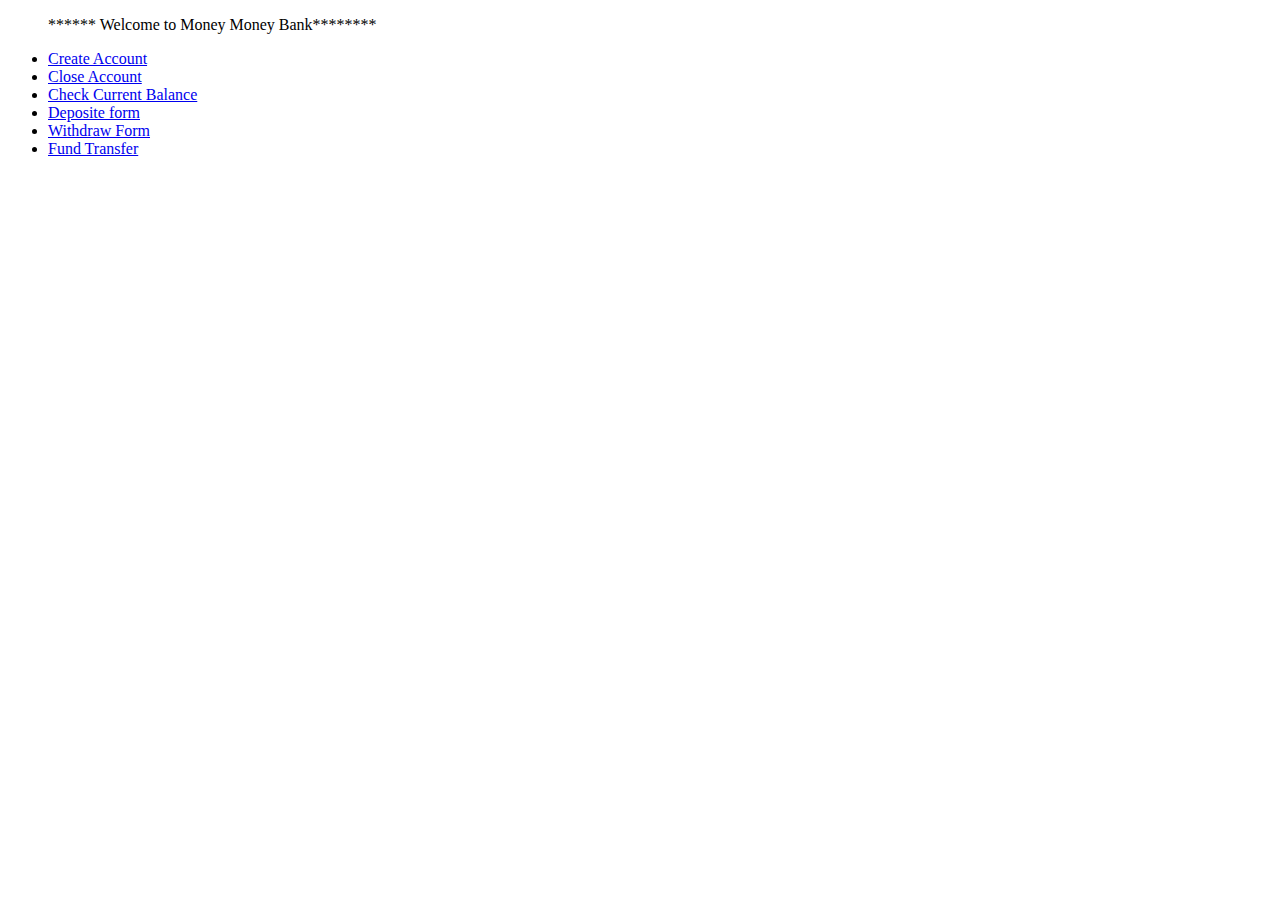
==== WebContent/index.html @ a79428c1 "adds mmbankweb app" ====
<!DOCTYPE html>
<html>
<head>
<meta charset="ISO-8859-1">
<title>MMBamck Application</title>
</head>
<body>

<form action="">

  <ul><p>****** Welcome to Money Money Bank********</p>
   <li> <a href="addNewAccount.mm">Create Account</a></li>
  <li> <a href="closeAccount.mm">Close Account</a></li>
  <li> <a href="checkBalance.mm">Check Current Balance</a></li>
   <li> <a href="deposit.mm">Deposite form</a></li>
    <li> <a href="withdraw.mm">Withdraw Form</a></li>
       <li> <a href="FundTransfer.mm">Fund Transfer</a></li>
  </ul>				
</form> 		
</body>
</html>
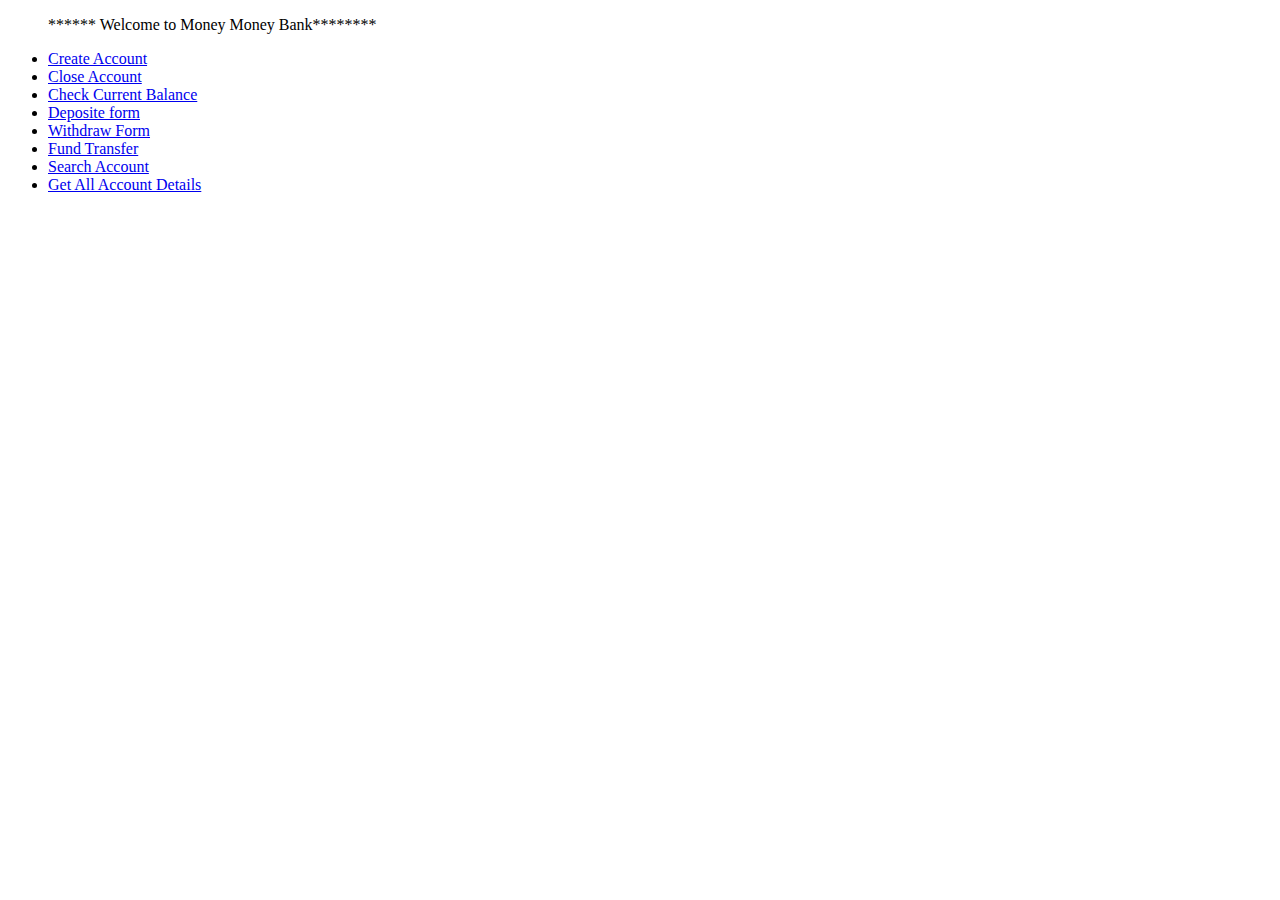
==== commit 0b301112: "adds jsp files" ====
--- a/WebContent/index.html
+++ b/WebContent/index.html
@@ -13,8 +13,11 @@
   <li> <a href="closeAccount.mm">Close Account</a></li>
   <li> <a href="checkBalance.mm">Check Current Balance</a></li>
    <li> <a href="deposit.mm">Deposite form</a></li>
-    <li> <a href="withdraw.mm">Withdraw Form</a></li>
-       <li> <a href="FundTransfer.mm">Fund Transfer</a></li>
+   <li> <a href="withdraw.mm">Withdraw Form</a></li>
+   <li> <a href="FundTransfer.mm">Fund Transfer</a></li>
+    <li><a href="searchForm.mm">Search Account</a></li>
+ <li><a href="getAll.mm">Get All Account Details</a></li>
+       
   </ul>				
 </form> 		
 </body>
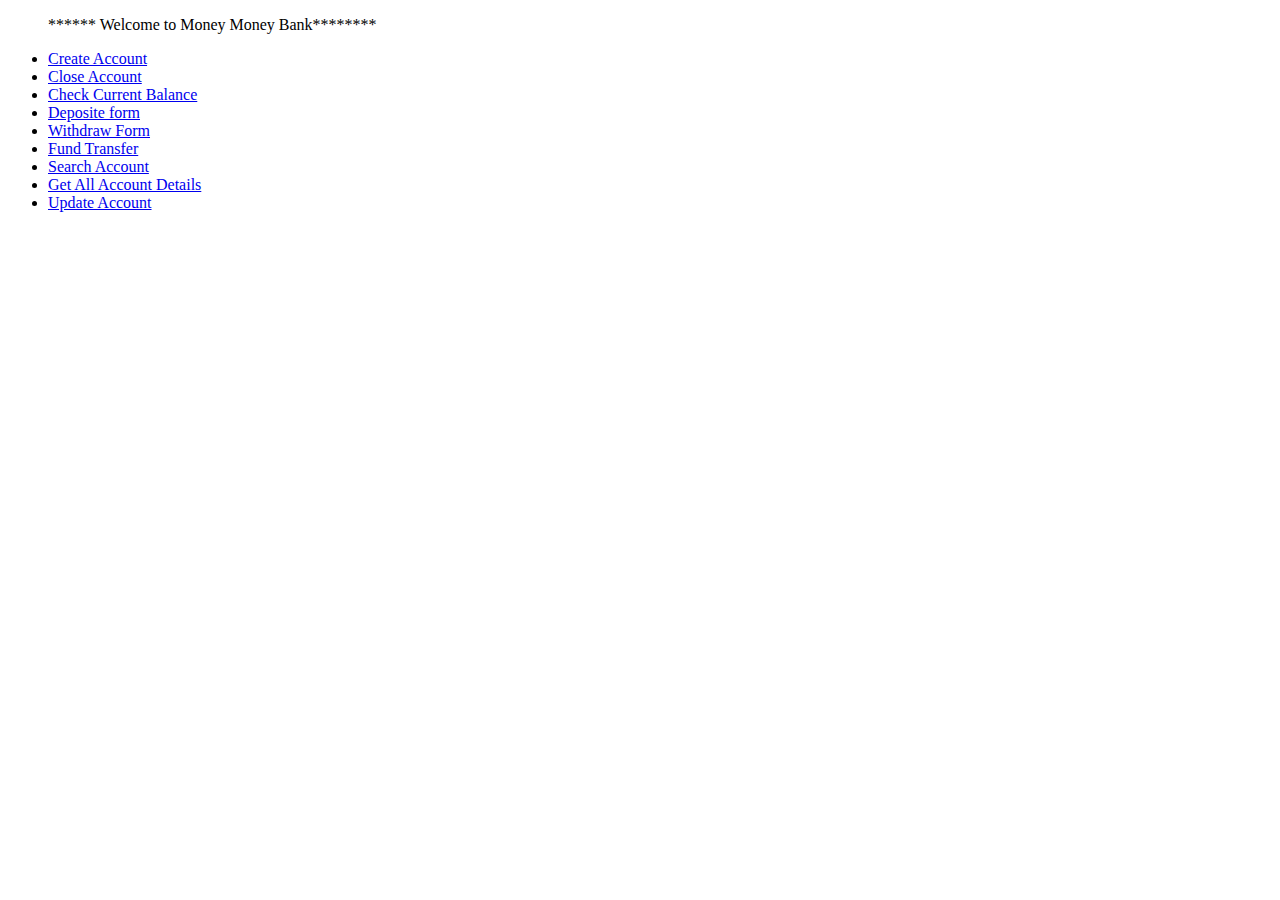
==== commit 08904646: "added update code" ====
--- a/WebContent/index.html
+++ b/WebContent/index.html
@@ -17,6 +17,7 @@
    <li> <a href="FundTransfer.mm">Fund Transfer</a></li>
     <li><a href="searchForm.mm">Search Account</a></li>
  <li><a href="getAll.mm">Get All Account Details</a></li>
+  <li><a href="updateForm.mm">Update Account</a></li>
        
   </ul>				
 </form> 		
